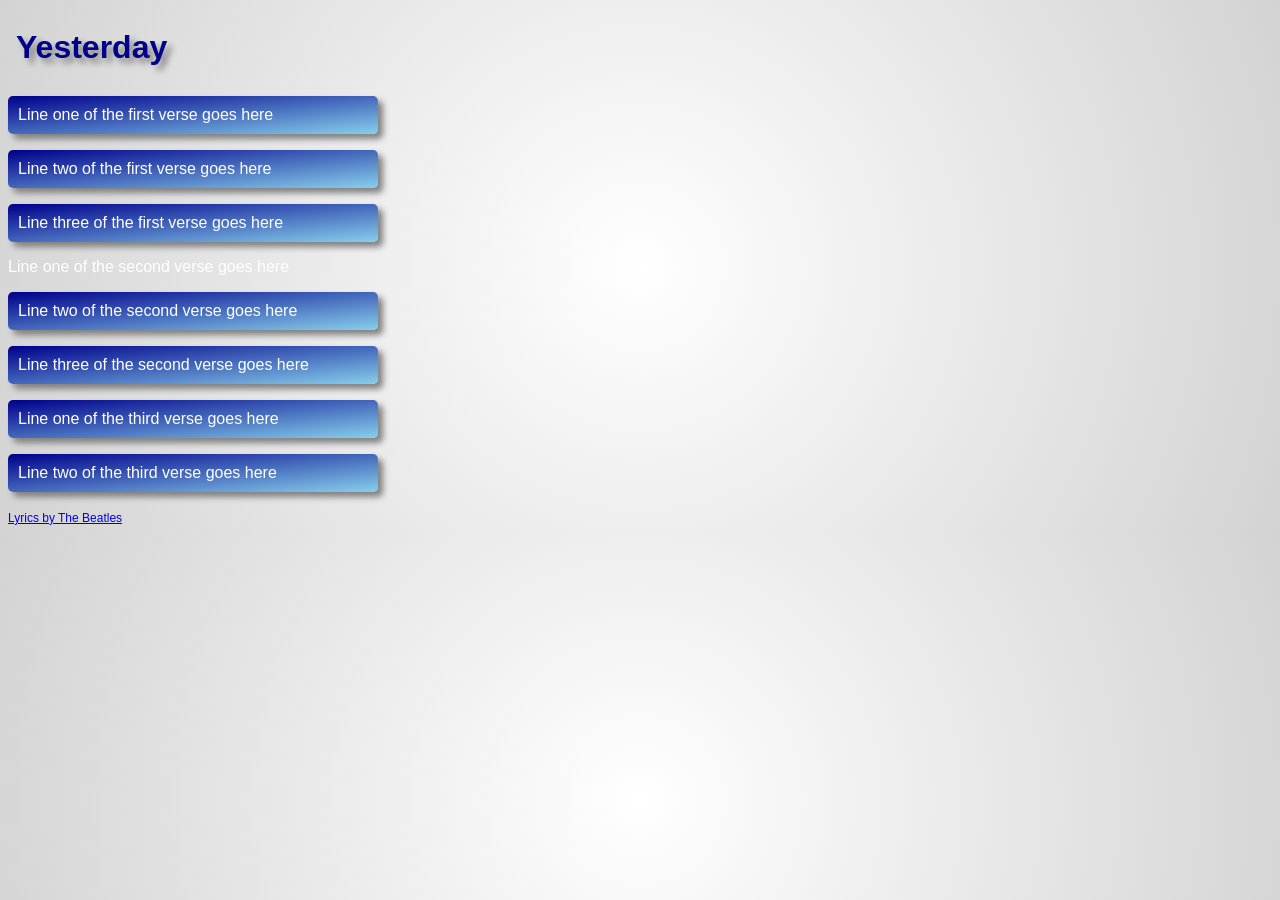
==== index.html @ a905a1de "Complete Henry's Gucci Journal assignment" ====
<!DOCTYPE html>
<html lang="en">
<head>
    <meta charset="UTF-8">
    <meta name="viewport" content="width=device-width, initial-scale=1.0">
    <title>Stylish Song - Yesterday</title>
    <link rel="stylesheet" href="styles.css">
</head>
<body>

    <h1>Yesterday</h1>

    <!--
      NOTE: Replace the placeholder lines below with the actual lyrics
      from the assignment sheet. Keep it to exactly 8 <p> tags in this
      order so the p:nth-child(5) special styling in styles.css still
      lands on the right line.
    -->

    <p>Line one of the first verse goes here</p>
    <p>Line two of the first verse goes here</p>
    <p>Line three of the first verse goes here</p>

    <p>Line one of the second verse goes here</p>
    <p>Line two of the second verse goes here</p>
    <p>Line three of the second verse goes here</p>

    <p>Line one of the third verse goes here</p>
    <p>Line two of the third verse goes here</p>

    <div>
        <a href="#">Lyrics by The Beatles</a>
    </div>

</body>
</html>
---- styles.css ----
body {
    font-family: Arial, sans-serif;
    /* Sets the font to Arial, or any sans-serif if Arial is missing */

    background: radial-gradient(circle, white, lightgray);
    /* Creates a background that starts white at the center
       and fades to light gray at the edges */
}

h1 {
    color: darkblue;
    /* Sets text color to a dark blue shade */

    padding: 8px;
    /* Adds 8 pixels of space inside the element around the text */

    text-shadow: 5px 5px 6px gray;
    /* Adds a shadow to the text:
       - 5px horizontal offset (right)
       - 5px vertical offset (down)
       - 6px blur radius (softness)
       - gray color */
}

p {
    color: white;
    /* Sets lyric text color to white */

    width: 350px;
    /* Restricts the width of lyric lines to 350 pixels */

    font-size: 16px;
    /* Sets text size */

    padding: 10px;
    /* Adds breathing room inside the paragraph box */

    background: linear-gradient(to bottom right, darkblue, skyblue);
    /* Creates a gradient background flowing from top-left to bottom-right,
       starting with darkblue and ending with skyblue */

    box-shadow: 5px 5px 6px gray;
    /* Adds a shadow behind the paragraph box for depth */

    border-radius: 5px;
    /* Rounds the corners of the box by 5 pixels */
}

/* Selects ONLY the 5th paragraph element */
p:nth-child(5) {
    background: revert;
    box-shadow: revert;
    padding: revert;
    /* 'revert' resets these properties to the browser's default,
       effectively removing the custom styling for this specific line */
}

a {
    font-size: 12px;
    /* Makes the link text smaller */
}
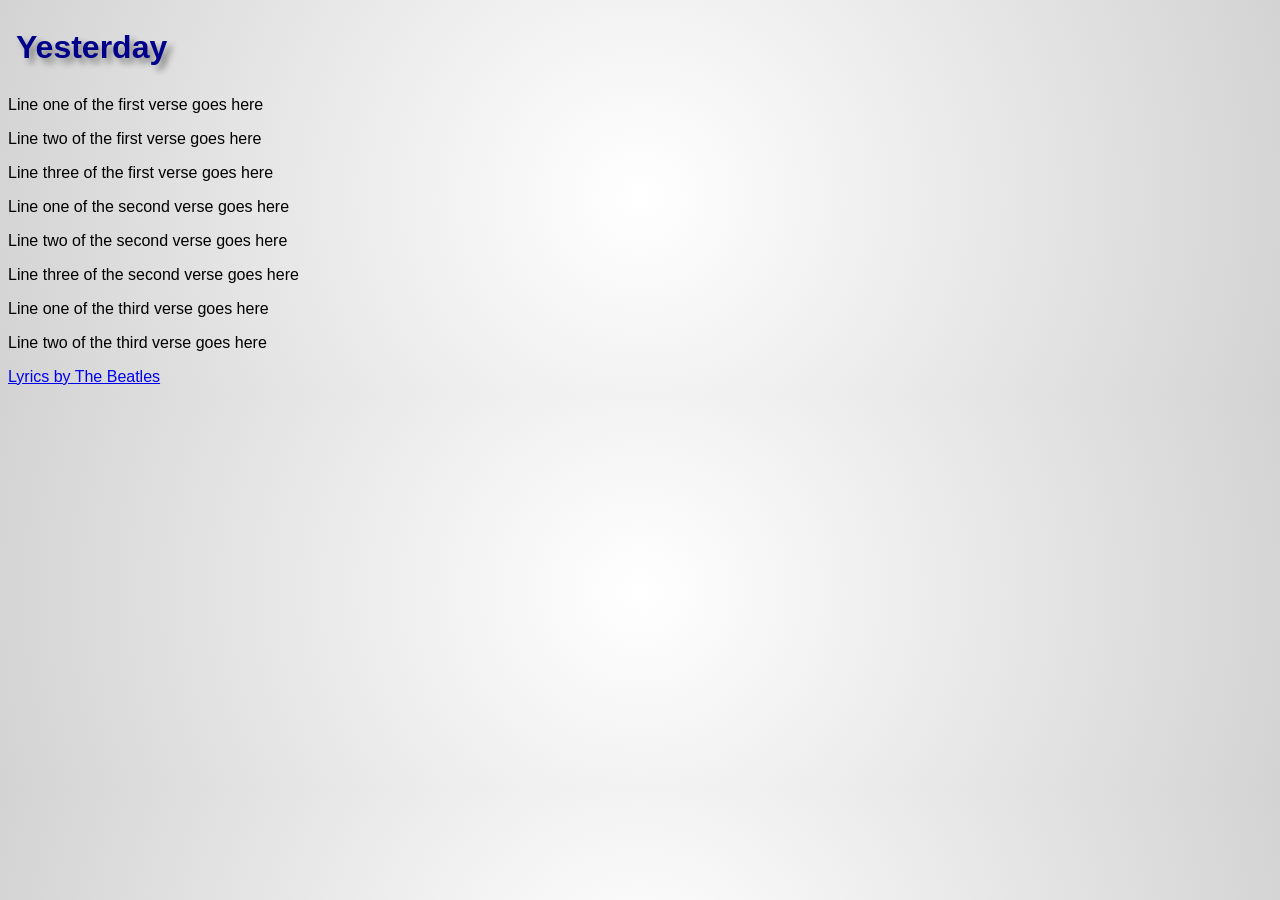
==== commit d666c7f3: "updated" ====
--- a/index.html
+++ b/index.html
@@ -9,13 +9,6 @@
 <body>
 
     <h1>Yesterday</h1>
-
-    <!--
-      NOTE: Replace the placeholder lines below with the actual lyrics
-      from the assignment sheet. Keep it to exactly 8 <p> tags in this
-      order so the p:nth-child(5) special styling in styles.css still
-      lands on the right line.
-    -->
 
     <p>Line one of the first verse goes here</p>
     <p>Line two of the first verse goes here</p>
--- a/styles.css
+++ b/styles.css
@@ -3,8 +3,6 @@
     /* Sets the font to Arial, or any sans-serif if Arial is missing */
 
     background: radial-gradient(circle, white, lightgray);
-    /* Creates a background that starts white at the center
-       and fades to light gray at the edges */
 }
 
 h1 {
@@ -15,12 +13,7 @@
     /* Adds 8 pixels of space inside the element around the text */
 
     text-shadow: 5px 5px 6px gray;
-    /* Adds a shadow to the text:
-       - 5px horizontal offset (right)
-       - 5px vertical offset (down)
-       - 6px blur radius (softness)
-       - gray color */
-}
+    
 
 p {
     color: white;
@@ -51,8 +44,7 @@
     background: revert;
     box-shadow: revert;
     padding: revert;
-    /* 'revert' resets these properties to the browser's default,
-       effectively removing the custom styling for this specific line */
+
 }
 
 a {
